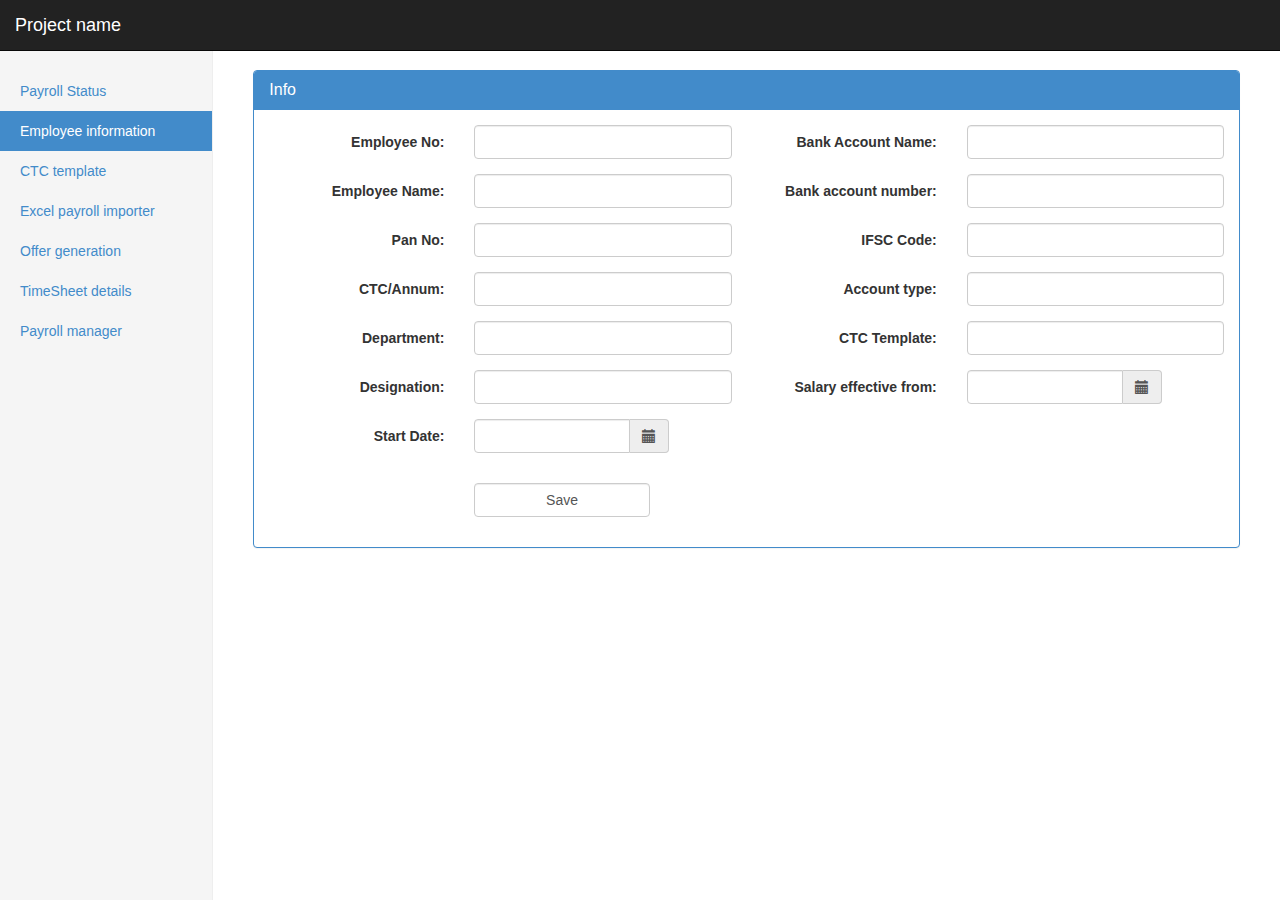
==== war/app/create_emp.html @ 12324122 "intial commit message" ====
<!DOCTYPE html>
<html lang="en">
<head>
<meta charset="utf-8">
<meta http-equiv="X-UA-Compatible" content="IE=edge">
<meta name="viewport" content="width=device-width, initial-scale=1">
<meta name="description" content="">
<meta name="author" content="">
<link rel="shortcut icon" href="../favicon.ico">
<link rel="stylesheet" href="../css/bootstrapValidator.css" />

<title>Dashboard</title>
<!-- Bootstrap core CSS -->
<!--  -->
<link href="../css/bootstrap.min.css" rel="stylesheet">
<!-- Custom styles for this template -->
<link href="../css/dashboard.css" rel="stylesheet">
<link href="../css/bootstrap-datetimepicker.min.css" rel="stylesheet">

<!-- Just for debugging purposes. Don't actually copy this line! -->
<!--[if lt IE 9]><script src="../../assets/js/ie8-responsive-file-warning.js"></script><![endif]-->

<!-- HTML5 shim and Respond.js IE8 support of HTML5 elements and media queries -->
<!--[if lt IE 9]>
      <script src="https://oss.maxcdn.com/libs/html5shiv/3.7.0/html5shiv.js"></script>
      <script src="https://oss.maxcdn.com/libs/respond.js/1.4.2/respond.min.js"></script>
    <![endif]-->
</head>
<body>
	<div class="navbar navbar-inverse navbar-fixed-top" role="navigation">
		<div class="container-fluid">
			<div class="navbar-header">
				<button type="button" class="navbar-toggle" data-toggle="collapse"
					data-target=".navbar-collapse">
					<span class="sr-only">Toggle navigation</span> <span
						class="icon-bar"></span> <span class="icon-bar"></span> <span
						class="icon-bar"></span>
				</button>
				<a class="navbar-brand" href="#">Project name</a>
			</div>
		</div>
	</div>

	<div class="container-fluid">
		<div class="row">
			<div class="col-sm-3 col-md-2 sidebar">
				<ul class="nav nav-sidebar">
					<li><a href="dashboard.html">Payroll Status</a></li>
					<li class="active"><a href="emp_info.html">Employee
							information</a></li>
					<li><a href="ctc_template.html">CTC template</a></li>
					<li><a href="import.html">Excel payroll importer</a></li>
					<li><a href="#">Offer generation</a></li>
					<li><a href="timesheet_details.html">TimeSheet details</a></li>
					<li><a href="#">Payroll manager</a></li>
				</ul>
			</div>
			<div class="col-sm-9 col-sm-offset-3 col-md-10 col-md-offset-2 main">
				<div id="result"></div>
				<div class="panel panel-primary" id="main">
					<div class="panel-heading">
						<h3 class="panel-title">Info</h3>
					</div>
					<div class="panel-body">
						<div class="row">
							<div class="col-xs-6">
								<form class="form-horizontal" role="form" id="defaultForm">
									<div class="form-group">
										<label class="col-sm-5 control-label">Employee No:</label>
										<div class="col-sm-7">
											<input class="form-control" id="emp_no" type="text" name="emp_no">
										</div>
									</div>
									<div class="form-group">
										<label class="col-sm-5 control-label">Employee Name: </label>
										<div class="col-sm-7">
											<input class="form-control" id="emp_name" type="text"
												name="emp_name">
										</div>
									</div>
									<div class="form-group">
										<label class="col-sm-5 control-label">Pan No:</label>
										<div class="col-sm-7">
											<input class="form-control" id="pan_no" type="text" name="pan_no">
										</div>
									</div>
									<div class="form-group">
										<label class="col-sm-5 control-label">CTC/Annum: </label>
										<div class="col-sm-7">
											<input class="form-control" id="ctc_annum" type="text"
												name="ctc_annum">
										</div>
									</div>
									<div class="form-group">
										<label class="col-sm-5 control-label">Department:</label>
										<div class="col-sm-7">
											<input class="form-control" id="department" type="text"
												name="department">
										</div>
									</div>

									<div class="form-group">
										<label class="col-sm-5 control-label">Designation:</label>
										<div class="col-sm-7">
											<input class="form-control" id="designation" type="text"
												name="designation">
										</div>
									</div>
									<div class="form-group">
										<label class="col-sm-5 control-label">Start Date:</label>
										<div class="col-sm-5">
											<div class="container">
												<div class="row">
													<div class='col-sm-2'>
														<div class="form-group">
															<div class='input-group date' id='datetimepicker1'>
																<input type='text' class="form-control" id="start_date" name="start_date"/>
																<span class="input-group-addon"><span
																	class="glyphicon glyphicon-calendar"></span> </span>
															</div>
														</div>
													</div>
												</div>
											</div>

										</div>
									</div>
									<div class="form-group" id="target">
										<div class="col-sm-5"></div>
										<div class="col-sm-5">
											<input class="form-control" type="submit" value="Save" />
										</div>
									</div>
								</form>
							</div>
							<div class="col-xs-6">
								<form class="form-horizontal" role="form">
									<div class="form-group">
										<label class="col-sm-5 control-label">Bank Account
											Name:</label>
										<div class="col-sm-7">
											<input class="form-control" id="bank_account_name" type="text"
												value=" ">
										</div>
									</div>

									<div class="form-group">
										<label class="col-sm-5 control-label">Bank account
											number:</label>
										<div class="col-sm-7">
											<input class="form-control" id="bank_account_no" type="text"
												value=" ">
										</div>
									</div>
									<div class="form-group">
										<label class="col-sm-5 control-label">IFSC Code:</label>
										<div class="col-sm-7">
											<input class="form-control" id="ifsc_code" type="text"
												value=" ">
										</div>
									</div>

									<div class="form-group">
										<label class="col-sm-5 control-label">Account type:</label>
										<div class="col-sm-7">
											<input class="form-control" id="accoutn_type" type="text"
												value=" ">
										</div>
									</div>

									<div class="form-group">
										<label class="col-sm-5 control-label">CTC Template:</label>
										<div class="col-sm-7">
											<input class="form-control" id="ctc_template" type="text"
												value=" ">
										</div>
									</div>

									<div class="form-group">
										<label class="col-sm-5 control-label">Salary effective
											from:</label>
										<div class="col-sm-7">
											<div class="container">
												<div class="row">
													<div class='col-sm-2'>
														<div class="form-group">
															<div class='input-group date' id='datetimepicker2'>
																<input type='text' class="form-control" /> <span
																	class="input-group-addon"><span
																	class="glyphicon glyphicon-calendar"></span> </span>
															</div>
														</div>
													</div>
												</div>
											</div>
										</div>
									</div>
								</form>
							</div>
						</div>
					</div>
				</div>
			</div>
		</div>
	</div>

	<!-- Bootstrap core JavaScript
    ================================================== -->
	<!-- Placed at the end of the document so the pages load faster -->

	<script src="../js/jquery.min.js"></script>
	<script src="../js/bootstrap.min.js"></script>
	<script src="../js/docs.min.js"></script>
	<script src="../js/emp_info.js"></script>
	<script src="../js/moment.js"></script>
	<script src="../js/bootstrapValidator.min.js"></script>
	<script src="../js/bootstrap-datetimepicker.js">
		
	</script>
</body>
</html>
---- war/css/bootstrapValidator.css ----
/**
 * BootstrapValidator (http://bootstrapvalidator.com)
 *
 * The best jQuery plugin to validate form fields. Designed to use with Bootstrap 3
 *
 * @author      http://twitter.com/nghuuphuoc
 * @copyright   (c) 2013 - 2014 Nguyen Huu Phuoc
 * @license     MIT
 */

.bv-form .help-block {
    margin-bottom: 0;
}
.bv-form .tooltip-inner {
    text-align: left;
}
.nav-tabs li.bv-tab-success > a {
    color: #3c763d;
}
.nav-tabs li.bv-tab-error > a {
    color: #a94442;
}
---- war/css/dashboard.css ----
/*
 * Base structure
 */

/* Move down content because we have a fixed navbar that is 50px tall */
body {
  padding-top: 50px;
}


/*
 * Global add-ons
 */

.sub-header {
  padding-bottom: 10px;
  border-bottom: 1px solid #eee;
}


/*
 * Sidebar
 */

/* Hide for mobile, show later */
.sidebar {
  display: none;
}
@media (min-width: 768px) {
  .sidebar {
    position: fixed;
    top: 51px;
    bottom: 0;
    left: 0;
    z-index: 1000;
    display: block;
    padding: 20px;
    overflow-x: hidden;
    overflow-y: auto; /* Scrollable contents if viewport is shorter than content. */
    background-color: #f5f5f5;
    border-right: 1px solid #eee;
  }
}

/* Sidebar navigation */
.nav-sidebar {
  margin-right: -21px; /* 20px padding + 1px border */
  margin-bottom: 20px;
  margin-left: -20px;
}
.nav-sidebar > li > a {
  padding-right: 20px;
  padding-left: 20px;
}
.nav-sidebar > .active > a {
  color: #fff;
  background-color: #428bca;
}


/*
 * Main content
 */

.main {
  padding: 20px;
}
@media (min-width: 768px) {
  .main {
    padding-right: 40px;
    padding-left: 40px;
  }
}
.main .page-header {
  margin-top: 0;
}


/*
 * Placeholder dashboard ideas
 */

.placeholders {
  margin-bottom: 30px;
  text-align: center;
}
.placeholders h4 {
  margin-bottom: 0;
}
.placeholder {
  margin-bottom: 20px;
}
.placeholder img {
  display: inline-block;
  border-radius: 50%;
}
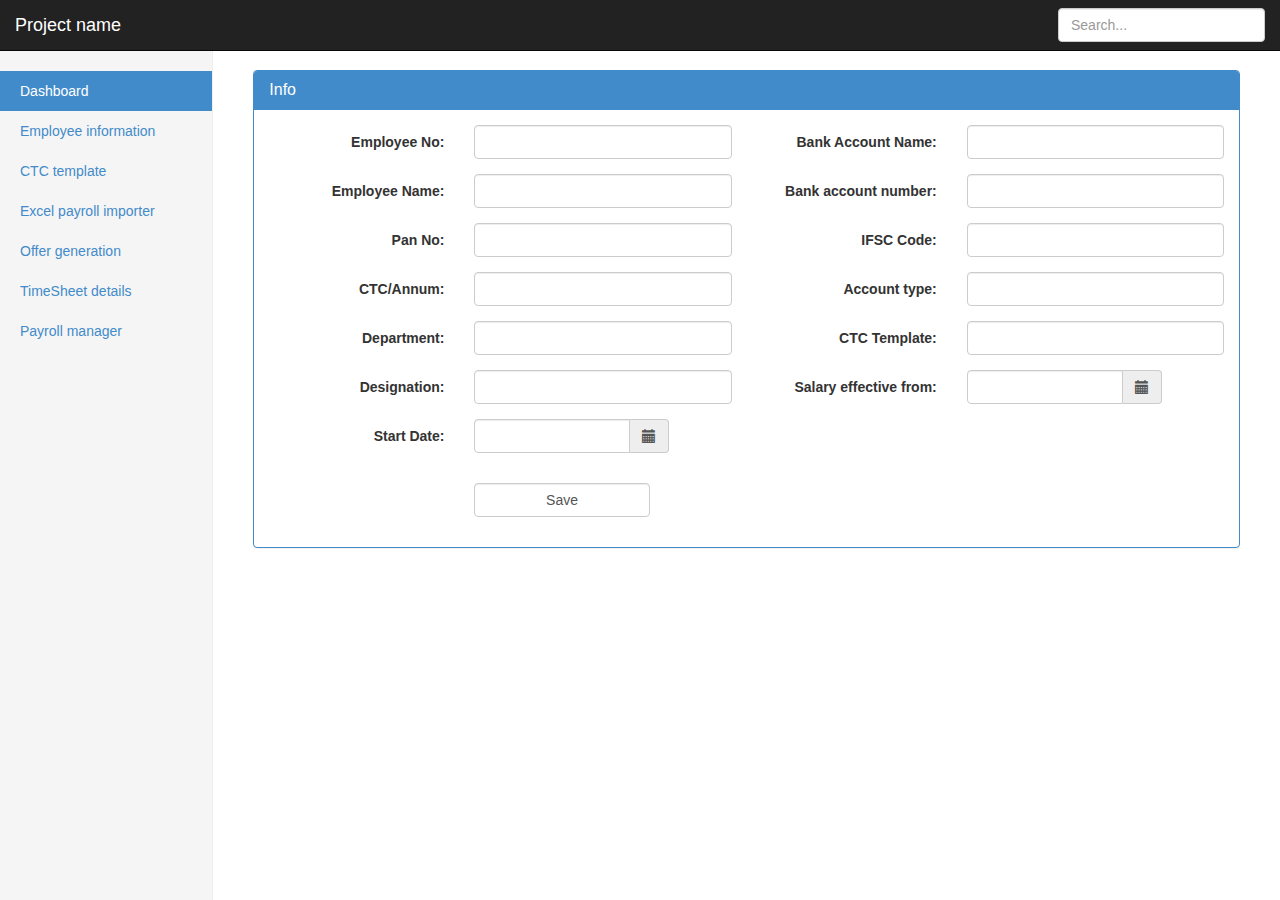
==== commit 9b2fd443: "add new pages" ====
--- a/war/app/create_emp.html
+++ b/war/app/create_emp.html
@@ -38,6 +38,13 @@
 				</button>
 				<a class="navbar-brand" href="#">Project name</a>
 			</div>
+			<div class="navbar-collapse collapse">
+				<ul class="nav navbar-nav navbar-right">
+				</ul>
+				<form class="navbar-form navbar-right">
+					<input type="text" class="form-control" placeholder="Search...">
+				</form>
+			</div>
 		</div>
 	</div>
 
@@ -45,9 +52,8 @@
 		<div class="row">
 			<div class="col-sm-3 col-md-2 sidebar">
 				<ul class="nav nav-sidebar">
-					<li><a href="dashboard.html">Payroll Status</a></li>
-					<li class="active"><a href="emp_info.html">Employee
-							information</a></li>
+					<li class="active"><a href="dashboard.html">Dashboard</a></li>
+					<li><a href="emp_info.html">Employee information</a></li>
 					<li><a href="ctc_template.html">CTC template</a></li>
 					<li><a href="import.html">Excel payroll importer</a></li>
 					<li><a href="#">Offer generation</a></li>
@@ -68,7 +74,8 @@
 									<div class="form-group">
 										<label class="col-sm-5 control-label">Employee No:</label>
 										<div class="col-sm-7">
-											<input class="form-control" id="emp_no" type="text" name="emp_no">
+											<input class="form-control" id="emp_no" type="text"
+												name="emp_no">
 										</div>
 									</div>
 									<div class="form-group">
@@ -81,7 +88,8 @@
 									<div class="form-group">
 										<label class="col-sm-5 control-label">Pan No:</label>
 										<div class="col-sm-7">
-											<input class="form-control" id="pan_no" type="text" name="pan_no">
+											<input class="form-control" id="pan_no" type="text"
+												name="pan_no">
 										</div>
 									</div>
 									<div class="form-group">
@@ -114,8 +122,8 @@
 													<div class='col-sm-2'>
 														<div class="form-group">
 															<div class='input-group date' id='datetimepicker1'>
-																<input type='text' class="form-control" id="start_date" name="start_date"/>
-																<span class="input-group-addon"><span
+																<input type='text' class="form-control" id="start_date"
+																	name="start_date" /> <span class="input-group-addon"><span
 																	class="glyphicon glyphicon-calendar"></span> </span>
 															</div>
 														</div>
@@ -139,8 +147,8 @@
 										<label class="col-sm-5 control-label">Bank Account
 											Name:</label>
 										<div class="col-sm-7">
-											<input class="form-control" id="bank_account_name" type="text"
-												value=" ">
+											<input class="form-control" id="bank_account_name"
+												type="text" value=" ">
 										</div>
 									</div>
 
